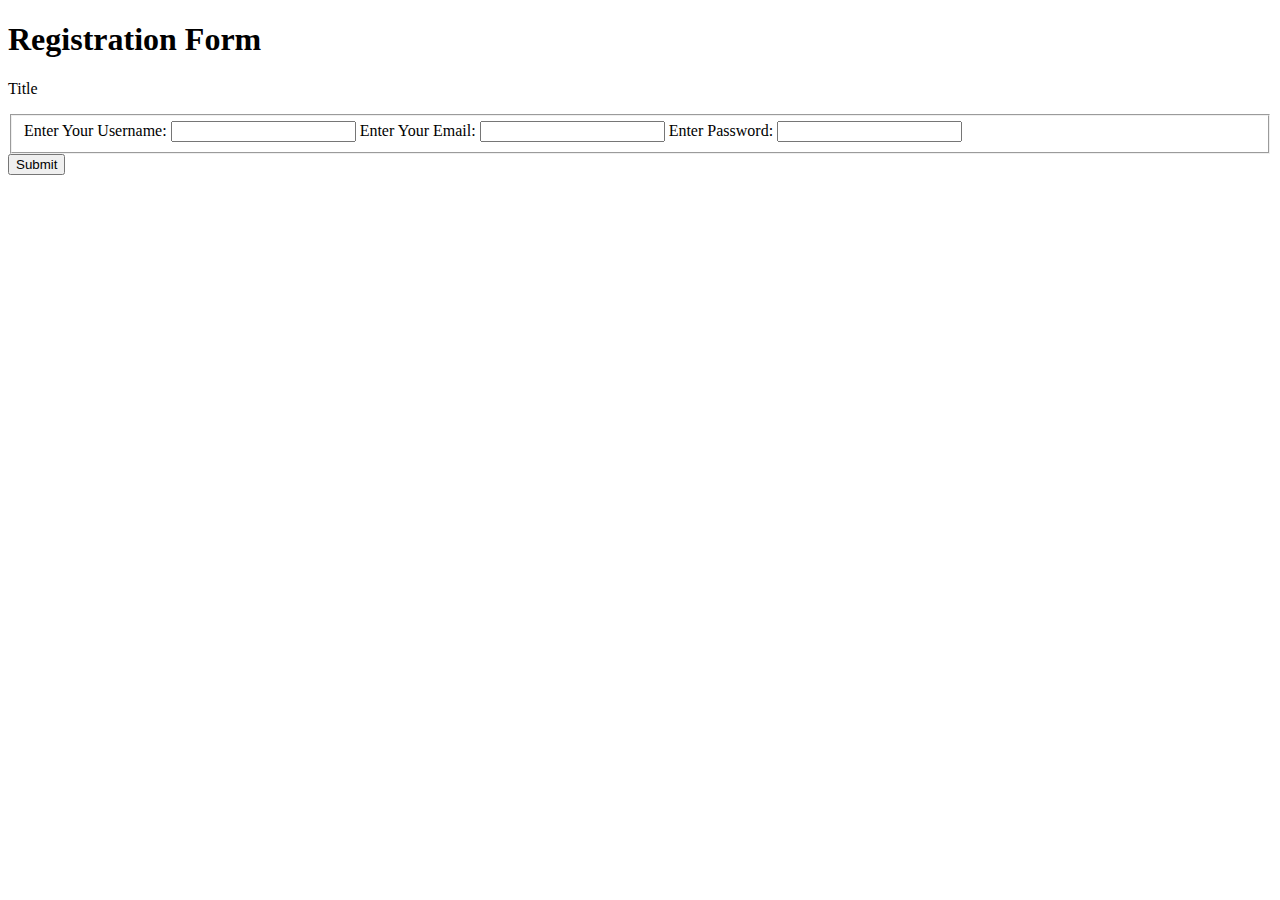
==== index.html @ 55e5fab9 "Simple registration form complete" ====
<!DOCTYPE html>
<html>
        <head>
                <meta charset="utf-8">
                <meta name="viewport" content="width=device-width, initial-scale=1">
                <title>login-page</title>
                <link rel="stylesheet" href="styles.css" />
        </head>
        <body>
                <h1>Registration Form</h1>
                <p>Title</p>
                <form method="post" action='https://#'>
                        <fieldset>
                                <label for="first-name">Enter Your Username: <input id="first-name" name="first-name" type="text" required /></label>
                                <label for="email">Enter Your Email: <input id="email" name="email" type="email" required /></label>
                                <label for="new-password">Enter Password: <input id="new-password" name="new-password" type="password" pattern="[a-z0-5]{8,}" required /></label>
                        </fieldset>
                </form>

                <input type="submit" value="Submit" />
        </body>
</html>
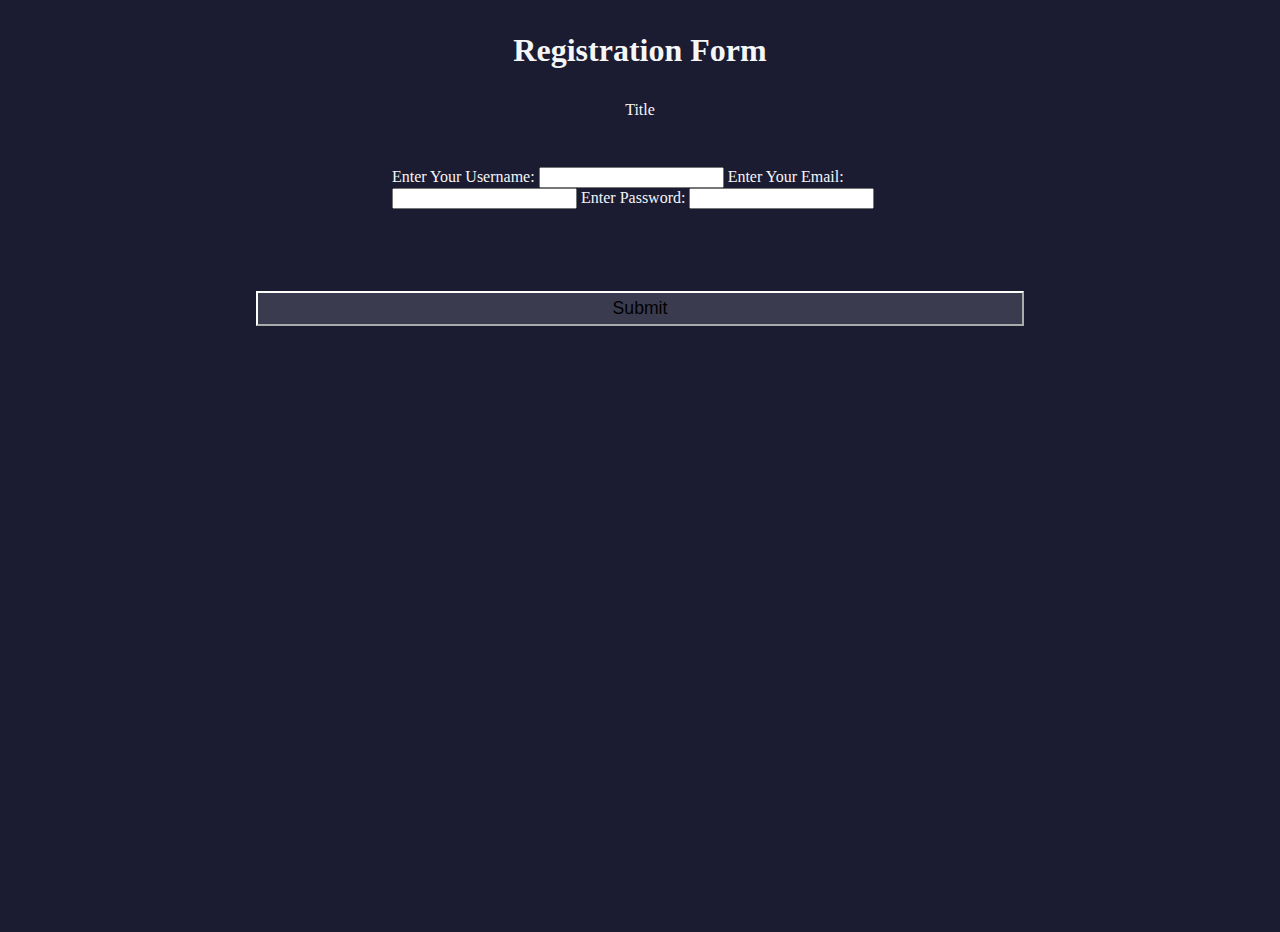
==== commit 18132551: "spelt style wrong" ====
--- a/index.html
+++ b/index.html
@@ -4,7 +4,7 @@
                 <meta charset="utf-8">
                 <meta name="viewport" content="width=device-width, initial-scale=1">
                 <title>login-page</title>
-                <link rel="stylesheet" href="styles.css" />
+                <link rel="stylesheet" href="style.css" />
         </head>
         <body>
                 <h1>Registration Form</h1>
--- a/style.css
+++ b/style.css
@@ -0,0 +1,45 @@
+body {
+        width: 100%;
+        height: 100vh;
+        margin: 0;
+        background-color: #1b1b32;
+        color: #f5f6f7;
+        font-family: Tahoma;
+        font-size: 16px;
+}
+
+
+h1, p {
+        margin: 1em auto;
+        text-align: center;
+}
+      
+form {
+        width: 60vw;
+        max-width: 500px;
+        min-width: 300px;
+        margin: 0 auto;
+        padding-bottom: 2em;
+}
+      
+fieldset {
+        border: none;
+        padding: 2rem 0;
+        border-bottom: 3px solid #3b3b4f;
+}
+      
+fieldset:last-of-type {
+        border-bottom: none;
+}
+
+input[type="submit"] {
+        display: block;
+        width: 60%;
+        margin: 1em auto;
+        height: 2em;
+        font-size: 1.1rem;
+        background-color: #3b3b4f;
+        border-color: white;
+        min-width: 300px;
+}
+      